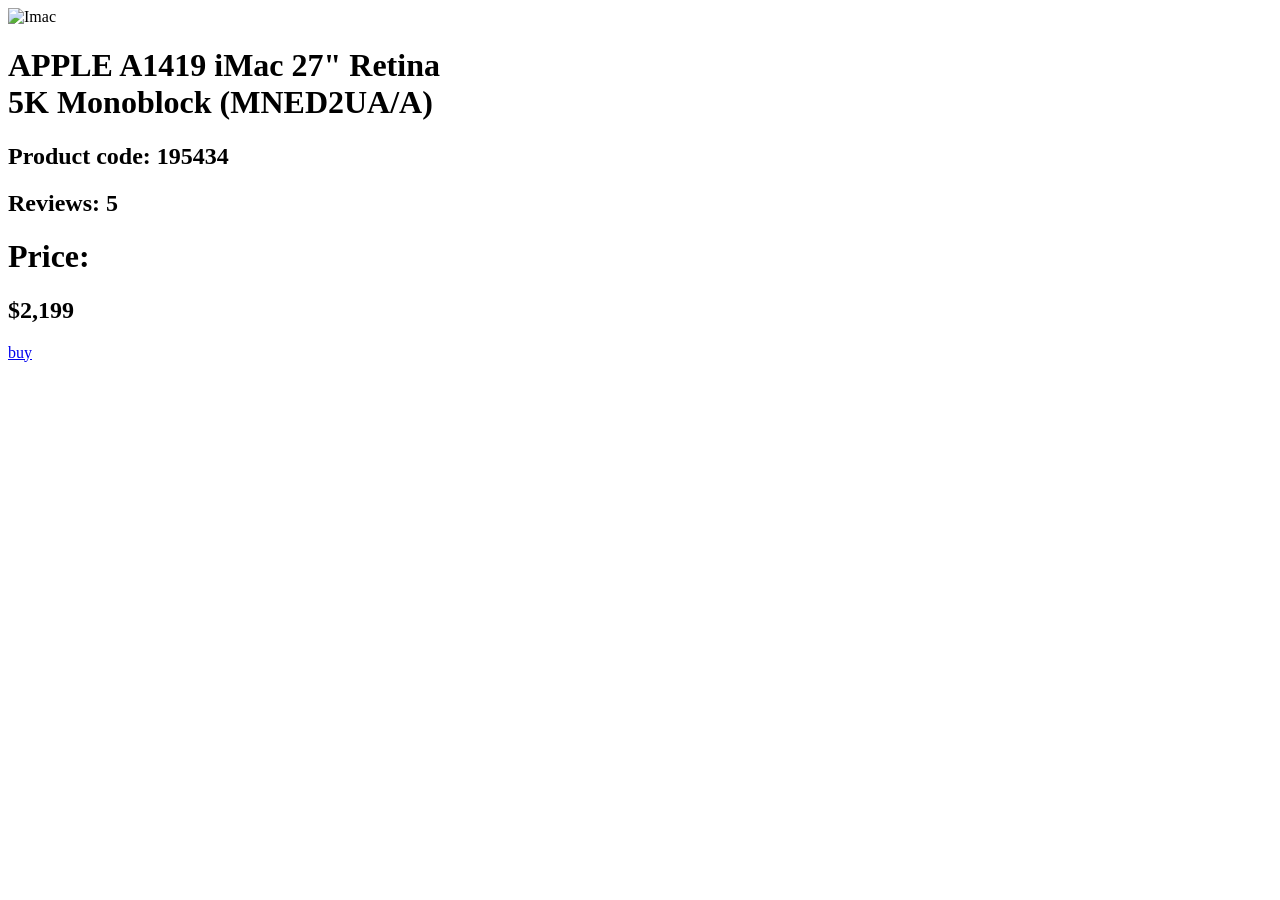
==== src/index.html @ 4f5286f3 "add task solution" ====
<!doctype html>
<html lang="en">
  <head>
    <meta charset="UTF-8" />
    <meta
      name="viewport"
      content="width=device-width, initial-scale=1.0"
    />
    <title>Product cards</title>
    <link
      rel="stylesheet"
      href="./styles/index.scss"
    />

    <link
      rel="preconnect"
      href="https://fonts.googleapis.com"
    />
    <link
      rel="preconnect"
      href="https://fonts.gstatic.com"
      crossorigin="anonymous"
    />
    <link
      href="https://fonts.googleapis.com/css2?family=Roboto:ital,wght@0,100..900;1,100..900&display=swap"
      rel="stylesheet"
    />
  </head>
  <body
    class="card"
    data-qa="card"
  >
    <img
      src="./images/imac.jpeg"
      alt="Imac"
      class="card__img"
    />

    <div class="card__information">
      <h1 class="card__information-title">
        APPLE A1419 iMac 27" Retina
        <br />
        5K Monoblock (MNED2UA/A)
      </h1>
      <h2 class="card__information-code">Product code: 195434</h2>
    </div>
    <div class="card__starsrew">
      <div class="stars">
        <span class="stars__star"></span>
        <span class="stars__star"></span>
        <span class="stars__star"></span>
        <span class="stars__star"></span>
        <span class="stars__star"></span>
      </div>

      <h2 class="card__reviews">Reviews: 5</h2>
    </div>
    <div class="card__price">
      <h1 class="card__price-text">Price:</h1>
      <h2 class="card__price-amount">$2,199</h2>
    </div>
    <a
      href="#"
      class="card__button-buy"
      data-qa="hover"
    >
      buy
    </a>
  </body>
</html>
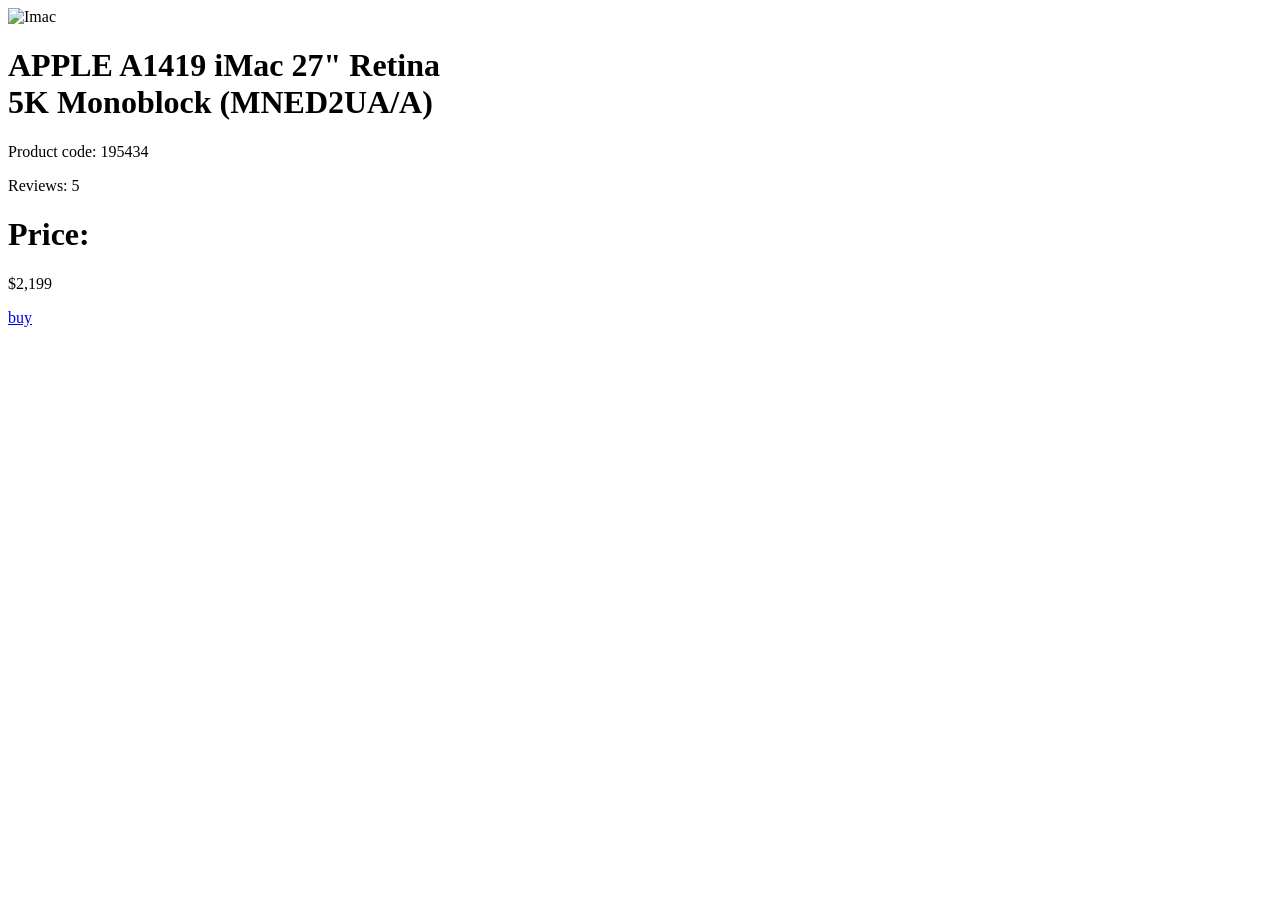
==== commit 58858263: "add changes" ====
--- a/src/index.html
+++ b/src/index.html
@@ -26,7 +26,7 @@
       rel="stylesheet"
     />
   </head>
-  <body
+  <div
     class="card"
     data-qa="card"
   >
@@ -37,15 +37,15 @@
     />
 
     <div class="card__information">
-      <h1 class="card__information-title">
+      <h1 class="card__title">
         APPLE A1419 iMac 27" Retina
         <br />
         5K Monoblock (MNED2UA/A)
       </h1>
-      <h2 class="card__information-code">Product code: 195434</h2>
+      <p class="card__code">Product code: 195434</p>
     </div>
     <div class="card__starsrew">
-      <div class="stars">
+      <div class="stars stars--4">
         <span class="stars__star"></span>
         <span class="stars__star"></span>
         <span class="stars__star"></span>
@@ -53,11 +53,11 @@
         <span class="stars__star"></span>
       </div>
 
-      <h2 class="card__reviews">Reviews: 5</h2>
+      <p class="card__reviews">Reviews: 5</p>
     </div>
     <div class="card__price">
       <h1 class="card__price-text">Price:</h1>
-      <h2 class="card__price-amount">$2,199</h2>
+      <p class="card__price-amount">$2,199</p>
     </div>
     <a
       href="#"
@@ -66,5 +66,5 @@
     >
       buy
     </a>
-  </body>
+  </div>
 </html>
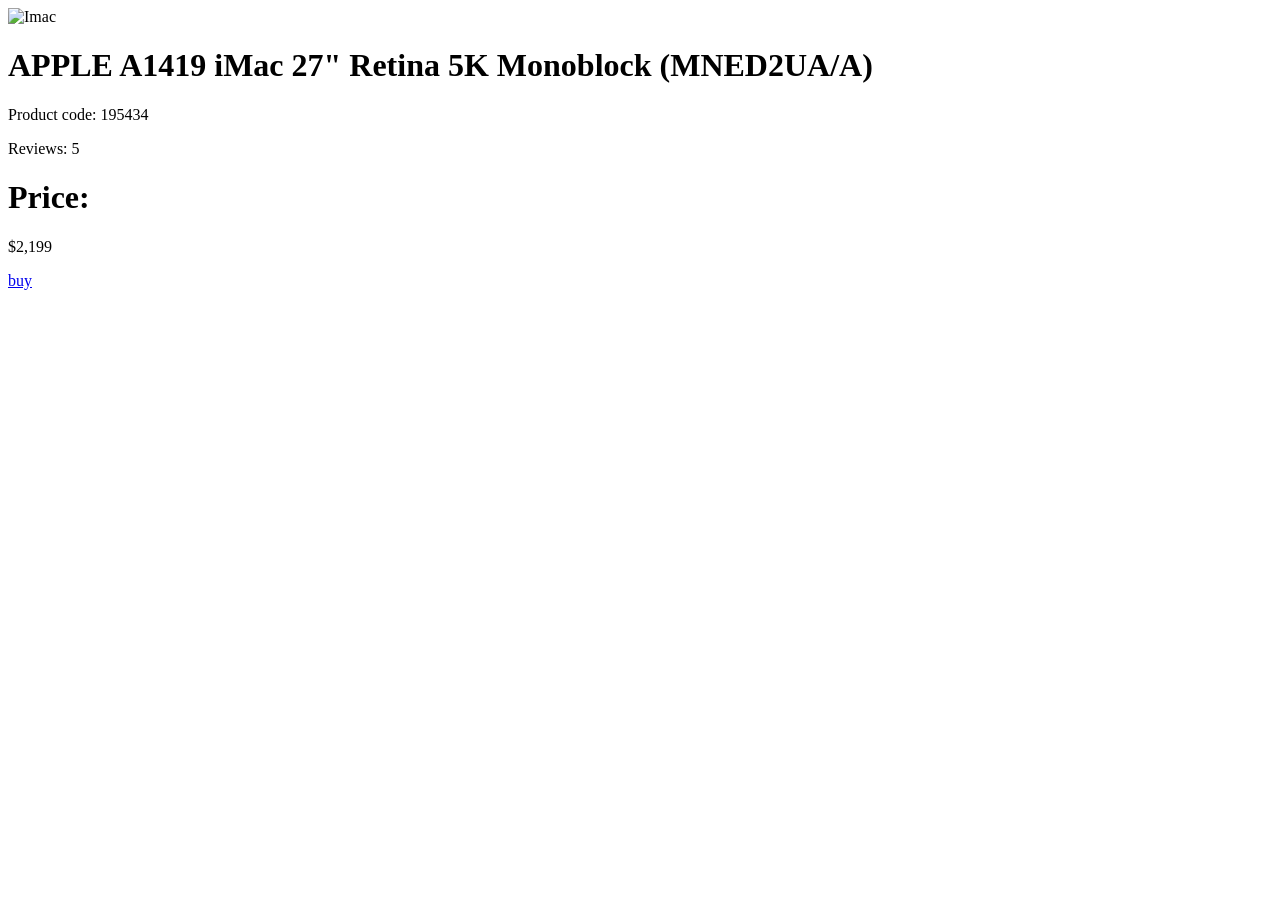
==== commit 9b637ef6: "add task solution" ====
--- a/src/index.html
+++ b/src/index.html
@@ -26,45 +26,45 @@
       rel="stylesheet"
     />
   </head>
-  <div
-    class="card"
-    data-qa="card"
-  >
-    <img
-      src="./images/imac.jpeg"
-      alt="Imac"
-      class="card__img"
-    />
+  <body>
+    <div
+      class="card"
+      data-qa="card"
+    >
+      <img
+        src="./images/imac.jpeg"
+        alt="Imac"
+        class="card__img"
+      />
 
-    <div class="card__information">
-      <h1 class="card__title">
-        APPLE A1419 iMac 27" Retina
-        <br />
-        5K Monoblock (MNED2UA/A)
-      </h1>
-      <p class="card__code">Product code: 195434</p>
+      <div class="card__information">
+        <h1 class="card__title">
+          APPLE A1419 iMac 27" Retina 5K Monoblock (MNED2UA/A)
+        </h1>
+        <p class="card__code">Product code: 195434</p>
+      </div>
+      <div class="card__starsrew">
+        <div class="stars stars--4">
+          <span class="stars__star"></span>
+          <span class="stars__star"></span>
+          <span class="stars__star"></span>
+          <span class="stars__star"></span>
+          <span class="stars__star"></span>
+        </div>
+
+        <p class="card__reviews">Reviews: 5</p>
+      </div>
+      <div class="card__price">
+        <h1 class="card__price-text">Price:</h1>
+        <p class="card__price-amount">$2,199</p>
+      </div>
+      <a
+        href="#"
+        class="card__button-buy"
+        data-qa="hover"
+      >
+        buy
+      </a>
     </div>
-    <div class="card__starsrew">
-      <div class="stars stars--4">
-        <span class="stars__star"></span>
-        <span class="stars__star"></span>
-        <span class="stars__star"></span>
-        <span class="stars__star"></span>
-        <span class="stars__star"></span>
-      </div>
-
-      <p class="card__reviews">Reviews: 5</p>
-    </div>
-    <div class="card__price">
-      <h1 class="card__price-text">Price:</h1>
-      <p class="card__price-amount">$2,199</p>
-    </div>
-    <a
-      href="#"
-      class="card__button-buy"
-      data-qa="hover"
-    >
-      buy
-    </a>
-  </div>
+  </body>
 </html>
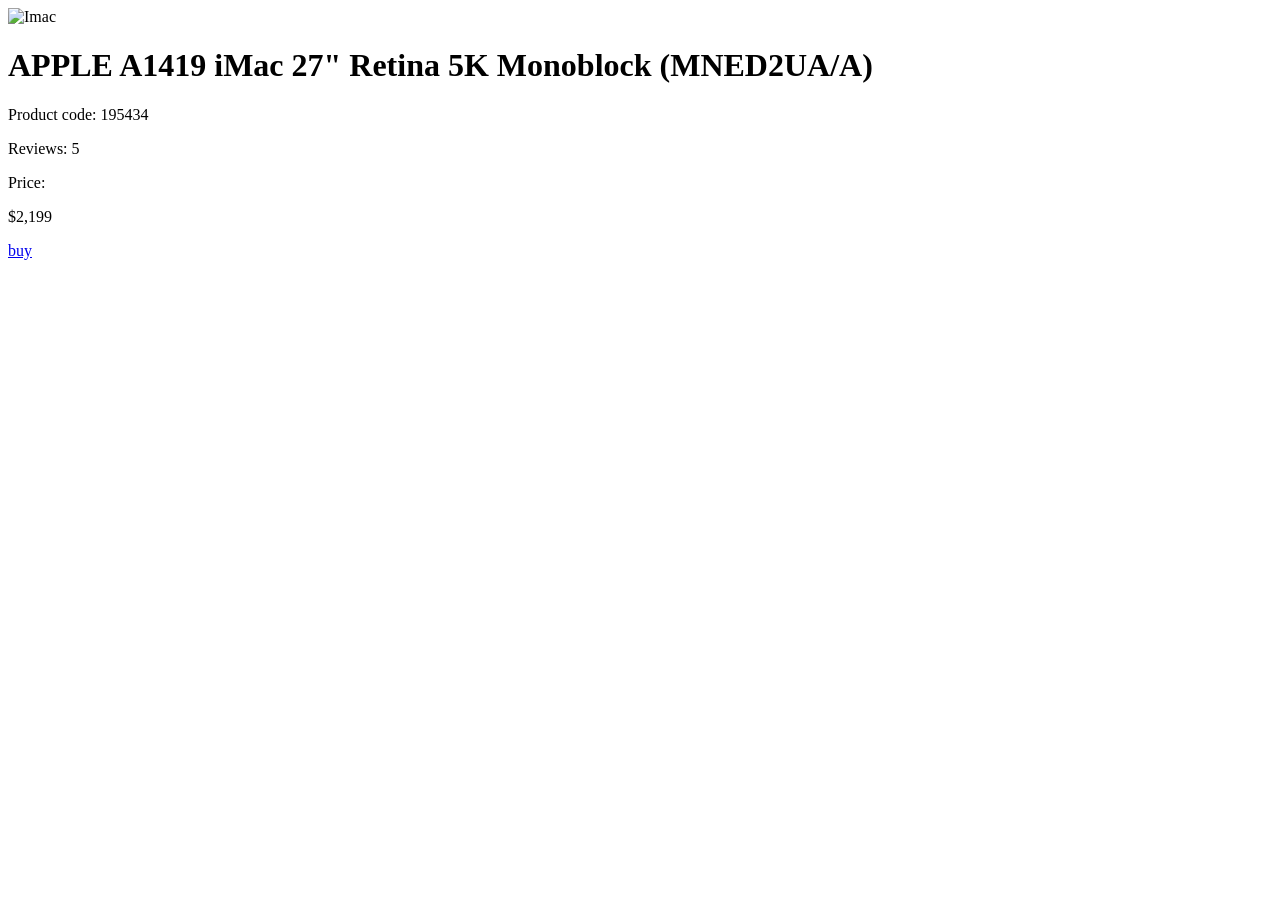
==== commit 3a187d47: "chahge readme" ====
--- a/src/index.html
+++ b/src/index.html
@@ -55,7 +55,7 @@
         <p class="card__reviews">Reviews: 5</p>
       </div>
       <div class="card__price">
-        <h1 class="card__price-text">Price:</h1>
+        <p class="card__price-text">Price:</p>
         <p class="card__price-amount">$2,199</p>
       </div>
       <a
